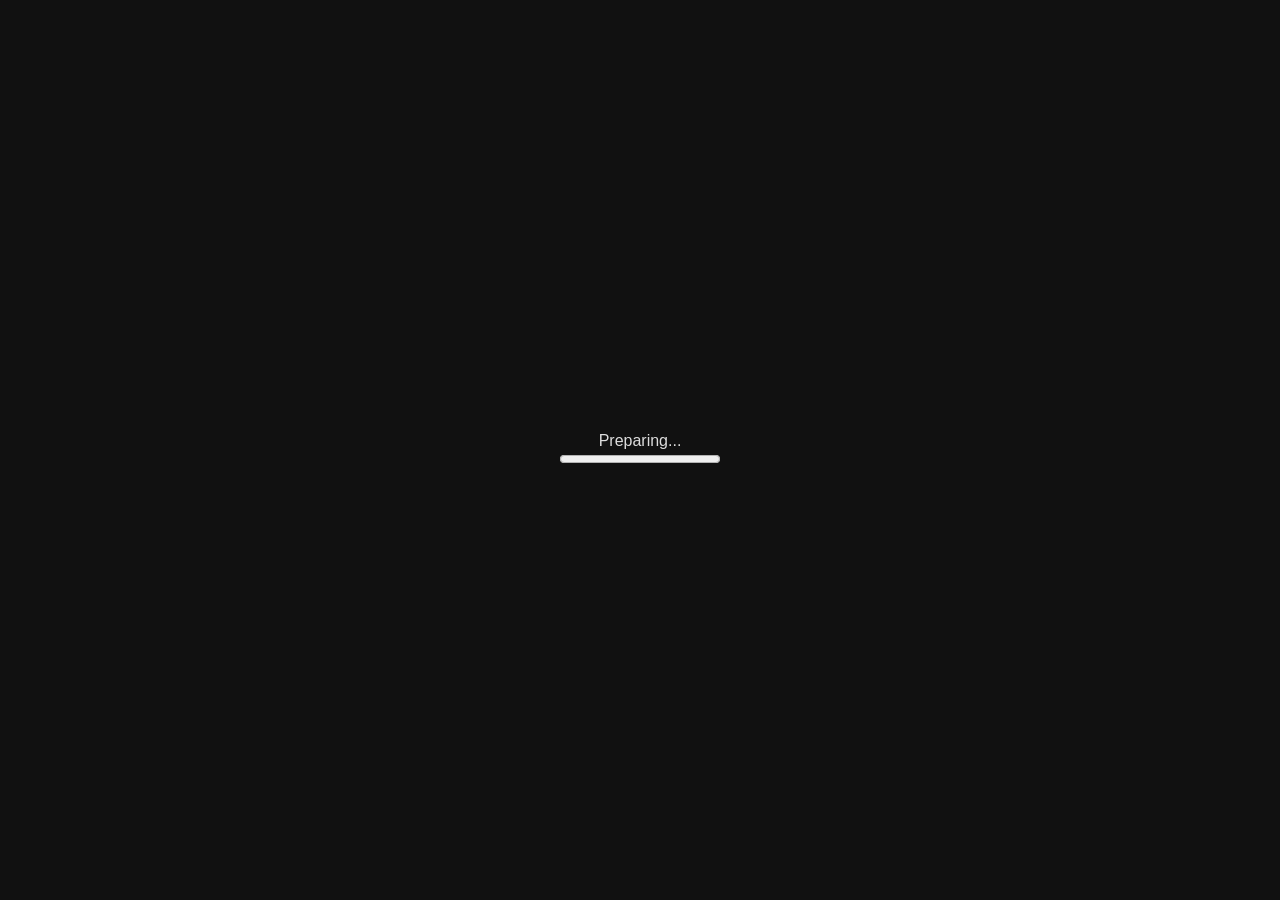
==== GalaxyEggbert/index.html @ f9c55554 "Galaxy Eggbert was added" ====
<!doctypehtml><html lang=en-us><head><meta charset=utf-8><meta content="width=device-width,initial-scale=1"name=viewport><meta content="text/html; charset=utf-8"http-equiv=Content-Type><title>Galaxy Eggbert</title><style>body,html{padding:0;margin:0;margin:0;overflow:hidden;font-family:sans-serif;color:#ddd;background-color:#111}.emscripten{padding-right:0;margin-left:auto;margin-right:auto;display:block}div.emscripten{text-align:center}#fullscreen-button{position:absolute;width:2em;height:2em;left:50%;top:4px;-moz-transform:translateX(-50%);-webkit-transform:translateX(-50%);transform:translateX(-50%);stroke:#999999;stroke-width:10px}#fullscreen-button:hover{fill:#999999;cursor:pointer}#canvas{position:absolute;top:0;left:0;width:100%;height:100%;background-color:#000;border:1px solid #000;border:none;cursor:default!important}.centered{position:absolute;top:50%;left:50%;-moz-transform:translateX(-50%) translateY(-50%);-webkit-transform:translateX(-50%) translateY(-50%);transform:translateX(-50%) translateY(-50%)}</style></head><body><div class=centered><div class=emscripten id=status>Downloading...</div><progress hidden id=progress max=100 value=10></progress></div><canvas height=100 id=canvas oncontextmenu=event.preventDefault() style=display:none tabindex=-1 width=100></canvas><div id=fullscreen-button onclick=enterFullscreen() style=display:none><svg enable-background="new 0 0 512 512"id=Layer_1 version=1.1 viewBox="0 0 512 512"x=0px xml:space=preserve xmlns=http://www.w3.org/2000/svg xmlns:xlink=http://www.w3.org/1999/xlink y=0px><path d="M93.1,139.6l46.5-46.5L93.1,46.5L139.6,0H0v139.6l46.5-46.5L93.1,139.6z M93.1,372.4l-46.5,46.5L0,372.4V512h139.6
                l-46.5-46.5l46.5-46.5L93.1,372.4z M372.4,139.6H139.6v232.7h232.7V139.6z M325.8,325.8H186.2V186.2h139.6V325.8z M372.4,0
                l46.5,46.5l-46.5,46.5l46.5,46.5l46.5-46.5l46.5,46.5V0H372.4z M418.9,372.4l-46.5,46.5l46.5,46.5L372.4,512H512V372.4l-46.5,46.5
                L418.9,372.4z"/></svg></div><script>var canvasElement=document.getElementById("canvas"),devicePixelRatio=window.devicePixelRatio||1,canvasWidth=0,canvasHeight=0;function calculateCanvasSize(){canvasWidth=parseInt(window.getComputedStyle(canvasElement).getPropertyValue("width"))*devicePixelRatio,canvasHeight=parseInt(window.getComputedStyle(canvasElement).getPropertyValue("height"))*devicePixelRatio}function viewportResizeHandler(){document.hidden||(calculateCanvasSize(),Module.JSCanvasSize&&(isFullScreen()?Module.JSCanvasSize(screen.width*devicePixelRatio,screen.height*devicePixelRatio,!0,devicePixelRatio):Module.JSCanvasSize(canvasWidth,canvasHeight,!1,devicePixelRatio)))}function visibilityChanged(){document.hidden||(__registerFocusEventCallback=function(){JSEvents.focusEvent||(JSEvents.focusEvent=_malloc(256))},__registerFullscreenChangeEventCallback=function(){JSEvents.fullscreenChangeEvent||(JSEvents.fullscreenChangeEvent=_malloc(280))},setTimeout((()=>{viewportResizeHandler()}),100))}calculateCanvasSize(),document.addEventListener("fullscreenchange",viewportResizeHandler,!1),document.addEventListener("mozfullscreenchange",viewportResizeHandler,!1),document.addEventListener("webkitfullscreenchange",viewportResizeHandler,!1),document.addEventListener("MSFullscreenChange",viewportResizeHandler,!1),document.addEventListener("visibilitychange",visibilityChanged,!1),document.addEventListener("msvisibilitychange",visibilityChanged,!1),document.addEventListener("webkitvisibilitychange",visibilityChanged,!1);var resizeTimeout=!1;function enterFullscreen(e){void 0===e&&(e=!isFullScreen()),e?canvasElement.requestFullscreen?canvasElement.requestFullscreen():canvasElement.webkitRequestFullScreen?canvasElement.webkitRequestFullScreen():canvasElement.mozRequestFullScreen?canvasElement.mozRequestFullScreen():canvasElement.msRequestFullscreen&&canvasElement.msRequestFullscreen():document.exitFullscreen?document.exitFullscreen():document.webkitExitFullscreen?document.webkitExitFullscreen():document.mozCancelFullScreen?document.mozCancelFullScreen():document.msExitFullscreen&&document.msExitFullscreen()}function isFullScreen(){return!!(document.fullscreenElement||document.webkitFullscreenElement||document.mozFullScreenElement||document.msFullscreenElement)}function ready(){document.getElementById("canvas").style.display="block",document.getElementById("fullscreen-button").style.display="block",document.hidden||(__registerFocusEventCallback=function(){JSEvents.focusEvent||(JSEvents.focusEvent=_malloc(256))},__registerFullscreenChangeEventCallback=function(){JSEvents.fullscreenChangeEvent||(JSEvents.fullscreenChangeEvent=_malloc(280))},setTimeout((()=>{viewportResizeHandler()}),100))}window.addEventListener("resize",(function(e){resizeTimeout&&clearTimeout(resizeTimeout),resizeTimeout=setTimeout((()=>{viewportResizeHandler(e)}),1e3)})),function(){var e=document.querySelector.bind(document);document.querySelector=function(n){if("0"===n||0===n)return canvasElement;try{return e(n)}catch(e){return null}}}();var Module={preRun:[],postRun:[],canvas:canvasElement,forcedAspectRatio:!1,print:function(e){console.log(e)},printErr:function(e){console.error(e)},noInitialRun:!1,setStatus:function(e){"Running..."===e&&ready(),Module.setStatus.interval&&clearInterval(Module.setStatus.interval);var n=e.match(/([^(]+)\((\d+(\.\d+)?)\/(\d+)\)/),t=document.getElementById("status"),l=document.getElementById("progress");n?(e=n[1],l.value=100*parseInt(n[2]),l.max=100*parseInt(n[4]),l.hidden=!1):(l.value=null,l.max=null,l.hidden=!0),t.innerHTML=e},totalDependencies:0,monitorRunDependencies:function(e){this.totalDependencies=Math.max(this.totalDependencies,e),Module.setStatus(e?"Preparing... ("+(this.totalDependencies-e)+"/"+this.totalDependencies+")":"All downloads complete.")}};Module.setStatus("Downloading...")</script><script async src=GalaxyEggbertCNA.js></script></body></html>
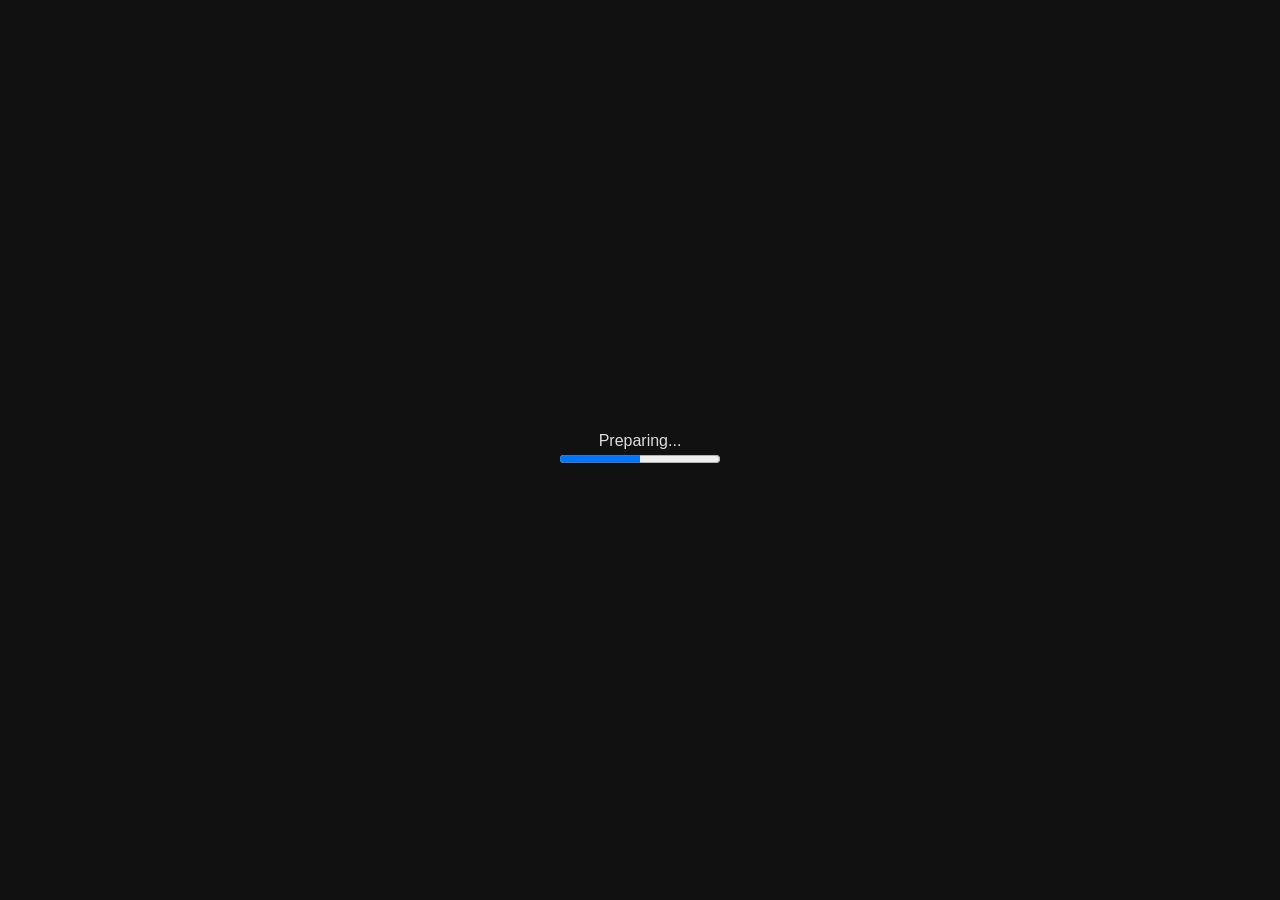
==== commit 36de7d41: "Galaxy Eggbert web build was updated" ====
--- a/GalaxyEggbert/index.html
+++ b/GalaxyEggbert/index.html
@@ -1,4 +1,4 @@
 <!doctypehtml><html lang=en-us><head><meta charset=utf-8><meta content="width=device-width,initial-scale=1"name=viewport><meta content="text/html; charset=utf-8"http-equiv=Content-Type><title>Galaxy Eggbert</title><style>body,html{padding:0;margin:0;margin:0;overflow:hidden;font-family:sans-serif;color:#ddd;background-color:#111}.emscripten{padding-right:0;margin-left:auto;margin-right:auto;display:block}div.emscripten{text-align:center}#fullscreen-button{position:absolute;width:2em;height:2em;left:50%;top:4px;-moz-transform:translateX(-50%);-webkit-transform:translateX(-50%);transform:translateX(-50%);stroke:#999999;stroke-width:10px}#fullscreen-button:hover{fill:#999999;cursor:pointer}#canvas{position:absolute;top:0;left:0;width:100%;height:100%;background-color:#000;border:1px solid #000;border:none;cursor:default!important}.centered{position:absolute;top:50%;left:50%;-moz-transform:translateX(-50%) translateY(-50%);-webkit-transform:translateX(-50%) translateY(-50%);transform:translateX(-50%) translateY(-50%)}</style></head><body><div class=centered><div class=emscripten id=status>Downloading...</div><progress hidden id=progress max=100 value=10></progress></div><canvas height=100 id=canvas oncontextmenu=event.preventDefault() style=display:none tabindex=-1 width=100></canvas><div id=fullscreen-button onclick=enterFullscreen() style=display:none><svg enable-background="new 0 0 512 512"id=Layer_1 version=1.1 viewBox="0 0 512 512"x=0px xml:space=preserve xmlns=http://www.w3.org/2000/svg xmlns:xlink=http://www.w3.org/1999/xlink y=0px><path d="M93.1,139.6l46.5-46.5L93.1,46.5L139.6,0H0v139.6l46.5-46.5L93.1,139.6z M93.1,372.4l-46.5,46.5L0,372.4V512h139.6
                 l-46.5-46.5l46.5-46.5L93.1,372.4z M372.4,139.6H139.6v232.7h232.7V139.6z M325.8,325.8H186.2V186.2h139.6V325.8z M372.4,0
                 l46.5,46.5l-46.5,46.5l46.5,46.5l46.5-46.5l46.5,46.5V0H372.4z M418.9,372.4l-46.5,46.5l46.5,46.5L372.4,512H512V372.4l-46.5,46.5
-                L418.9,372.4z"/></svg></div><script>var canvasElement=document.getElementById("canvas"),devicePixelRatio=window.devicePixelRatio||1,canvasWidth=0,canvasHeight=0;function calculateCanvasSize(){canvasWidth=parseInt(window.getComputedStyle(canvasElement).getPropertyValue("width"))*devicePixelRatio,canvasHeight=parseInt(window.getComputedStyle(canvasElement).getPropertyValue("height"))*devicePixelRatio}function viewportResizeHandler(){document.hidden||(calculateCanvasSize(),Module.JSCanvasSize&&(isFullScreen()?Module.JSCanvasSize(screen.width*devicePixelRatio,screen.height*devicePixelRatio,!0,devicePixelRatio):Module.JSCanvasSize(canvasWidth,canvasHeight,!1,devicePixelRatio)))}function visibilityChanged(){document.hidden||(__registerFocusEventCallback=function(){JSEvents.focusEvent||(JSEvents.focusEvent=_malloc(256))},__registerFullscreenChangeEventCallback=function(){JSEvents.fullscreenChangeEvent||(JSEvents.fullscreenChangeEvent=_malloc(280))},setTimeout((()=>{viewportResizeHandler()}),100))}calculateCanvasSize(),document.addEventListener("fullscreenchange",viewportResizeHandler,!1),document.addEventListener("mozfullscreenchange",viewportResizeHandler,!1),document.addEventListener("webkitfullscreenchange",viewportResizeHandler,!1),document.addEventListener("MSFullscreenChange",viewportResizeHandler,!1),document.addEventListener("visibilitychange",visibilityChanged,!1),document.addEventListener("msvisibilitychange",visibilityChanged,!1),document.addEventListener("webkitvisibilitychange",visibilityChanged,!1);var resizeTimeout=!1;function enterFullscreen(e){void 0===e&&(e=!isFullScreen()),e?canvasElement.requestFullscreen?canvasElement.requestFullscreen():canvasElement.webkitRequestFullScreen?canvasElement.webkitRequestFullScreen():canvasElement.mozRequestFullScreen?canvasElement.mozRequestFullScreen():canvasElement.msRequestFullscreen&&canvasElement.msRequestFullscreen():document.exitFullscreen?document.exitFullscreen():document.webkitExitFullscreen?document.webkitExitFullscreen():document.mozCancelFullScreen?document.mozCancelFullScreen():document.msExitFullscreen&&document.msExitFullscreen()}function isFullScreen(){return!!(document.fullscreenElement||document.webkitFullscreenElement||document.mozFullScreenElement||document.msFullscreenElement)}function ready(){document.getElementById("canvas").style.display="block",document.getElementById("fullscreen-button").style.display="block",document.hidden||(__registerFocusEventCallback=function(){JSEvents.focusEvent||(JSEvents.focusEvent=_malloc(256))},__registerFullscreenChangeEventCallback=function(){JSEvents.fullscreenChangeEvent||(JSEvents.fullscreenChangeEvent=_malloc(280))},setTimeout((()=>{viewportResizeHandler()}),100))}window.addEventListener("resize",(function(e){resizeTimeout&&clearTimeout(resizeTimeout),resizeTimeout=setTimeout((()=>{viewportResizeHandler(e)}),1e3)})),function(){var e=document.querySelector.bind(document);document.querySelector=function(n){if("0"===n||0===n)return canvasElement;try{return e(n)}catch(e){return null}}}();var Module={preRun:[],postRun:[],canvas:canvasElement,forcedAspectRatio:!1,print:function(e){console.log(e)},printErr:function(e){console.error(e)},noInitialRun:!1,setStatus:function(e){"Running..."===e&&ready(),Module.setStatus.interval&&clearInterval(Module.setStatus.interval);var n=e.match(/([^(]+)\((\d+(\.\d+)?)\/(\d+)\)/),t=document.getElementById("status"),l=document.getElementById("progress");n?(e=n[1],l.value=100*parseInt(n[2]),l.max=100*parseInt(n[4]),l.hidden=!1):(l.value=null,l.max=null,l.hidden=!0),t.innerHTML=e},totalDependencies:0,monitorRunDependencies:function(e){this.totalDependencies=Math.max(this.totalDependencies,e),Module.setStatus(e?"Preparing... ("+(this.totalDependencies-e)+"/"+this.totalDependencies+")":"All downloads complete.")}};Module.setStatus("Downloading...")</script><script async src=GalaxyEggbertCNA.js></script></body></html>+                L418.9,372.4z"/></svg></div><script>var canvasElement=document.getElementById("canvas"),devicePixelRatio=window.devicePixelRatio||1,canvasWidth=0,canvasHeight=0;function calculateCanvasSize(){canvasWidth=parseInt(window.getComputedStyle(canvasElement).getPropertyValue("width"))*devicePixelRatio,canvasHeight=parseInt(window.getComputedStyle(canvasElement).getPropertyValue("height"))*devicePixelRatio}function viewportResizeHandler(){document.hidden||(calculateCanvasSize(),Module.JSCanvasSize&&(isFullScreen()?Module.JSCanvasSize(screen.width*devicePixelRatio,screen.height*devicePixelRatio,!0,devicePixelRatio):Module.JSCanvasSize(canvasWidth,canvasHeight,!1,devicePixelRatio)))}function visibilityChanged(){document.hidden||(__registerFocusEventCallback=function(){JSEvents.focusEvent||(JSEvents.focusEvent=_malloc(256))},__registerFullscreenChangeEventCallback=function(){JSEvents.fullscreenChangeEvent||(JSEvents.fullscreenChangeEvent=_malloc(280))},setTimeout((()=>{viewportResizeHandler()}),100))}calculateCanvasSize(),document.addEventListener("fullscreenchange",viewportResizeHandler,!1),document.addEventListener("mozfullscreenchange",viewportResizeHandler,!1),document.addEventListener("webkitfullscreenchange",viewportResizeHandler,!1),document.addEventListener("MSFullscreenChange",viewportResizeHandler,!1),document.addEventListener("visibilitychange",visibilityChanged,!1),document.addEventListener("msvisibilitychange",visibilityChanged,!1),document.addEventListener("webkitvisibilitychange",visibilityChanged,!1);var resizeTimeout=!1;function enterFullscreen(e){void 0===e&&(e=!isFullScreen()),e?canvasElement.requestFullscreen?canvasElement.requestFullscreen():canvasElement.webkitRequestFullScreen?canvasElement.webkitRequestFullScreen():canvasElement.mozRequestFullScreen?canvasElement.mozRequestFullScreen():canvasElement.msRequestFullscreen&&canvasElement.msRequestFullscreen():document.exitFullscreen?document.exitFullscreen():document.webkitExitFullscreen?document.webkitExitFullscreen():document.mozCancelFullScreen?document.mozCancelFullScreen():document.msExitFullscreen&&document.msExitFullscreen()}function isFullScreen(){return!!(document.fullscreenElement||document.webkitFullscreenElement||document.mozFullScreenElement||document.msFullscreenElement)}function ready(){document.getElementById("canvas").style.display="block",document.getElementById("fullscreen-button").style.display="block",document.hidden||(__registerFocusEventCallback=function(){JSEvents.focusEvent||(JSEvents.focusEvent=_malloc(256))},__registerFullscreenChangeEventCallback=function(){JSEvents.fullscreenChangeEvent||(JSEvents.fullscreenChangeEvent=_malloc(280))},setTimeout((()=>{viewportResizeHandler()}),100))}window.addEventListener("resize",(function(e){resizeTimeout&&clearTimeout(resizeTimeout),resizeTimeout=setTimeout((()=>{viewportResizeHandler(e)}),1e3)})),function(){var e=document.querySelector.bind(document);document.querySelector=function(n){if("0"===n||0===n)return canvasElement;try{return e(n)}catch(e){return null}}}();var Module={preRun:[],postRun:[],canvas:canvasElement,forcedAspectRatio:!1,print:function(e){console.log(e)},printErr:function(e){console.error(e)},noInitialRun:!1,setStatus:function(e){"Running..."===e&&ready(),Module.setStatus.interval&&clearInterval(Module.setStatus.interval);var n=e.match(/([^(]+)\((\d+(\.\d+)?)\/(\d+)\)/),t=document.getElementById("status"),l=document.getElementById("progress");n?(e=n[1],l.value=100*parseInt(n[2]),l.max=100*parseInt(n[4]),l.hidden=!1):(l.value=null,l.max=null,l.hidden=!0),t.innerHTML=e},totalDependencies:0,monitorRunDependencies:function(e){this.totalDependencies=Math.max(this.totalDependencies,e),Module.setStatus(e?"Preparing... ("+(this.totalDependencies-e)+"/"+this.totalDependencies+")":"All downloads complete.")}};Module.setStatus("Downloading...")</script><script async src=GalaxyEggbert.js></script></body></html>
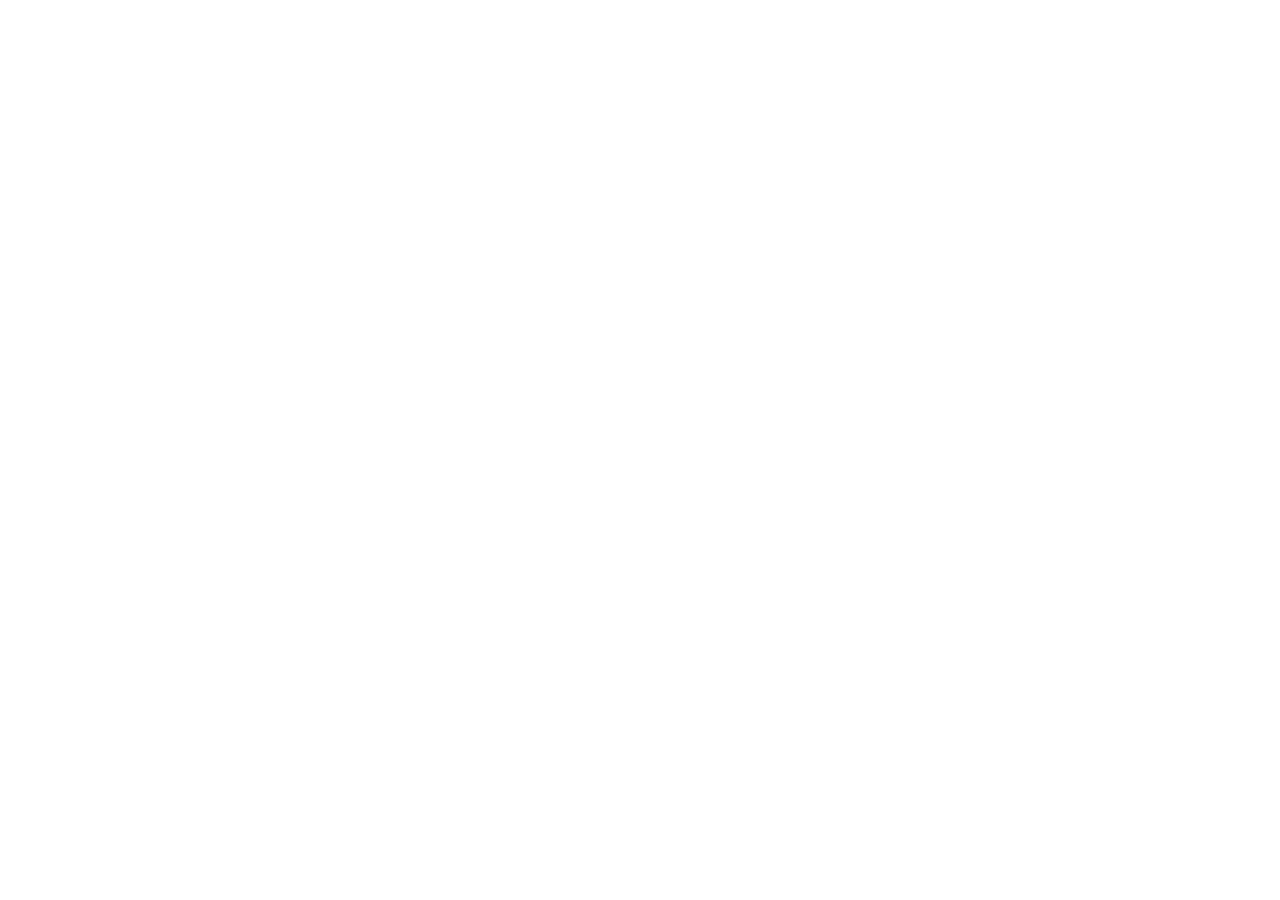
==== commit a2284cc5: "Redirect Galaxy Eggbert page to galaxyeggbert.com" ====
--- a/GalaxyEggbert/index.html
+++ b/GalaxyEggbert/index.html
@@ -1,4 +1,13 @@
-<!doctypehtml><html lang=en-us><head><meta charset=utf-8><meta content="width=device-width,initial-scale=1"name=viewport><meta content="text/html; charset=utf-8"http-equiv=Content-Type><title>Galaxy Eggbert</title><style>body,html{padding:0;margin:0;margin:0;overflow:hidden;font-family:sans-serif;color:#ddd;background-color:#111}.emscripten{padding-right:0;margin-left:auto;margin-right:auto;display:block}div.emscripten{text-align:center}#fullscreen-button{position:absolute;width:2em;height:2em;left:50%;top:4px;-moz-transform:translateX(-50%);-webkit-transform:translateX(-50%);transform:translateX(-50%);stroke:#999999;stroke-width:10px}#fullscreen-button:hover{fill:#999999;cursor:pointer}#canvas{position:absolute;top:0;left:0;width:100%;height:100%;background-color:#000;border:1px solid #000;border:none;cursor:default!important}.centered{position:absolute;top:50%;left:50%;-moz-transform:translateX(-50%) translateY(-50%);-webkit-transform:translateX(-50%) translateY(-50%);transform:translateX(-50%) translateY(-50%)}</style></head><body><div class=centered><div class=emscripten id=status>Downloading...</div><progress hidden id=progress max=100 value=10></progress></div><canvas height=100 id=canvas oncontextmenu=event.preventDefault() style=display:none tabindex=-1 width=100></canvas><div id=fullscreen-button onclick=enterFullscreen() style=display:none><svg enable-background="new 0 0 512 512"id=Layer_1 version=1.1 viewBox="0 0 512 512"x=0px xml:space=preserve xmlns=http://www.w3.org/2000/svg xmlns:xlink=http://www.w3.org/1999/xlink y=0px><path d="M93.1,139.6l46.5-46.5L93.1,46.5L139.6,0H0v139.6l46.5-46.5L93.1,139.6z M93.1,372.4l-46.5,46.5L0,372.4V512h139.6
-                l-46.5-46.5l46.5-46.5L93.1,372.4z M372.4,139.6H139.6v232.7h232.7V139.6z M325.8,325.8H186.2V186.2h139.6V325.8z M372.4,0
-                l46.5,46.5l-46.5,46.5l46.5,46.5l46.5-46.5l46.5,46.5V0H372.4z M418.9,372.4l-46.5,46.5l46.5,46.5L372.4,512H512V372.4l-46.5,46.5
-                L418.9,372.4z"/></svg></div><script>var canvasElement=document.getElementById("canvas"),devicePixelRatio=window.devicePixelRatio||1,canvasWidth=0,canvasHeight=0;function calculateCanvasSize(){canvasWidth=parseInt(window.getComputedStyle(canvasElement).getPropertyValue("width"))*devicePixelRatio,canvasHeight=parseInt(window.getComputedStyle(canvasElement).getPropertyValue("height"))*devicePixelRatio}function viewportResizeHandler(){document.hidden||(calculateCanvasSize(),Module.JSCanvasSize&&(isFullScreen()?Module.JSCanvasSize(screen.width*devicePixelRatio,screen.height*devicePixelRatio,!0,devicePixelRatio):Module.JSCanvasSize(canvasWidth,canvasHeight,!1,devicePixelRatio)))}function visibilityChanged(){document.hidden||(__registerFocusEventCallback=function(){JSEvents.focusEvent||(JSEvents.focusEvent=_malloc(256))},__registerFullscreenChangeEventCallback=function(){JSEvents.fullscreenChangeEvent||(JSEvents.fullscreenChangeEvent=_malloc(280))},setTimeout((()=>{viewportResizeHandler()}),100))}calculateCanvasSize(),document.addEventListener("fullscreenchange",viewportResizeHandler,!1),document.addEventListener("mozfullscreenchange",viewportResizeHandler,!1),document.addEventListener("webkitfullscreenchange",viewportResizeHandler,!1),document.addEventListener("MSFullscreenChange",viewportResizeHandler,!1),document.addEventListener("visibilitychange",visibilityChanged,!1),document.addEventListener("msvisibilitychange",visibilityChanged,!1),document.addEventListener("webkitvisibilitychange",visibilityChanged,!1);var resizeTimeout=!1;function enterFullscreen(e){void 0===e&&(e=!isFullScreen()),e?canvasElement.requestFullscreen?canvasElement.requestFullscreen():canvasElement.webkitRequestFullScreen?canvasElement.webkitRequestFullScreen():canvasElement.mozRequestFullScreen?canvasElement.mozRequestFullScreen():canvasElement.msRequestFullscreen&&canvasElement.msRequestFullscreen():document.exitFullscreen?document.exitFullscreen():document.webkitExitFullscreen?document.webkitExitFullscreen():document.mozCancelFullScreen?document.mozCancelFullScreen():document.msExitFullscreen&&document.msExitFullscreen()}function isFullScreen(){return!!(document.fullscreenElement||document.webkitFullscreenElement||document.mozFullScreenElement||document.msFullscreenElement)}function ready(){document.getElementById("canvas").style.display="block",document.getElementById("fullscreen-button").style.display="block",document.hidden||(__registerFocusEventCallback=function(){JSEvents.focusEvent||(JSEvents.focusEvent=_malloc(256))},__registerFullscreenChangeEventCallback=function(){JSEvents.fullscreenChangeEvent||(JSEvents.fullscreenChangeEvent=_malloc(280))},setTimeout((()=>{viewportResizeHandler()}),100))}window.addEventListener("resize",(function(e){resizeTimeout&&clearTimeout(resizeTimeout),resizeTimeout=setTimeout((()=>{viewportResizeHandler(e)}),1e3)})),function(){var e=document.querySelector.bind(document);document.querySelector=function(n){if("0"===n||0===n)return canvasElement;try{return e(n)}catch(e){return null}}}();var Module={preRun:[],postRun:[],canvas:canvasElement,forcedAspectRatio:!1,print:function(e){console.log(e)},printErr:function(e){console.error(e)},noInitialRun:!1,setStatus:function(e){"Running..."===e&&ready(),Module.setStatus.interval&&clearInterval(Module.setStatus.interval);var n=e.match(/([^(]+)\((\d+(\.\d+)?)\/(\d+)\)/),t=document.getElementById("status"),l=document.getElementById("progress");n?(e=n[1],l.value=100*parseInt(n[2]),l.max=100*parseInt(n[4]),l.hidden=!1):(l.value=null,l.max=null,l.hidden=!0),t.innerHTML=e},totalDependencies:0,monitorRunDependencies:function(e){this.totalDependencies=Math.max(this.totalDependencies,e),Module.setStatus(e?"Preparing... ("+(this.totalDependencies-e)+"/"+this.totalDependencies+")":"All downloads complete.")}};Module.setStatus("Downloading...")</script><script async src=GalaxyEggbert.js></script></body></html>+<!doctype html>
+<html lang="cs">
+<head>
+  <meta charset="utf-8">
+  <meta name="viewport" content="width=device-width, initial-scale=1">
+  <meta http-equiv="refresh" content="0; url=https://galaxyeggbert.com">
+  <title>Galaxy Eggbert</title>
+  <script>window.location.replace("https://galaxyeggbert.com");</script>
+</head>
+<body>
+  <p>Pokračujte na <a href="https://galaxyeggbert.com">galaxyeggbert.com</a>.</p>
+</body>
+</html>
